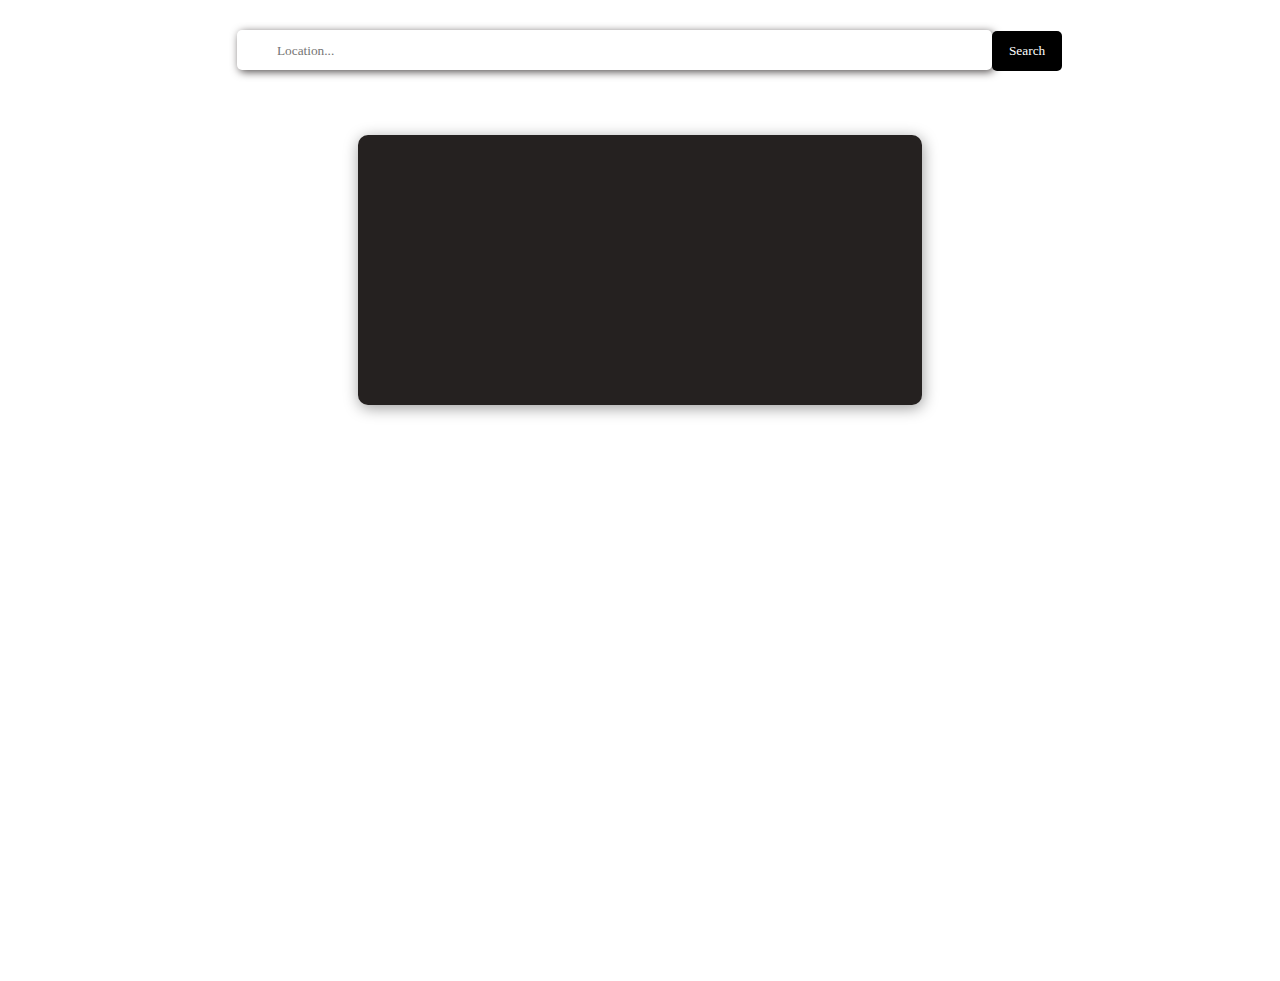
==== index.html @ 890153f9 "did the media query" ====
<!DOCTYPE html>
<html>

<head>
	<title> Time Api </title>
	<meta charset="utf-8">
	<meta name="viewport" content="width=device-width, initial-scale=1"/>
    <meta name=" theme-color" content="#000000" />
	<link rel="stylesheet" type="text/css" href="index.css">
	<script src="https://api.mapbox.com/mapbox-gl-js/v1.4.1/mapbox-gl.js"></script>
	<link rel="stylesheet" type="text/css" href="https://api.mapbox.com/mapbox-gl-js/v1.4.1/mapbox-gl.css">
</head>

<body>
	<div id="searchdiv">
		<center>
			<img src="search.svg" id="search-icon">
			<input type="search" name="search" id="search" placeholder="Location..."><input type="button" value="Search" id="sub">
		</center>

	</div>
		
	<div id="container">
		<center>
			<div id="box">
					<div id="time"></div>
			</div>
		</center>
		<div id="map"></div>
	</div>
	<div id="loader" style="display: none;"></div>
	<script type="text/javascript" src="index.js"></script>
</html>
---- index.css ----
body,html{
	background-image: url("bird-s-eye-view-of-ocean-during-daytime-2707756.jpg");
	height: 100%;
}
*{
	box-sizing: border-box;
	margin: 0;
	padding: 0;
	margin-top: 10px;
}

::placeholder{
	font-family: serif;
	font-size:10pt;
}

#container{
	height: 100%;
}

#box{
	height: 30%;
	width: 44%;
	background-color: #252120;
	padding-top: 3rem;
	margin: auto;
	position: absolute;
	z-index: 2;
	top: 15%;
	left: 28%;
	box-shadow:1px 3px 15px #9c9c9c;
	border-radius:10px;
}

#time{
	margin-top: auto;
	margin-bottom: 10%;
	background-color: #252120;
	height: 40px;
	width :40%;
	font-size: 15pt;
	font-family: Arial, Helvetica, sans-serif;
	color: white;
}

#map{
	top: 20%;
	width: 100%;
	height: 100%;
}
#search{
	width: 59%;
	height: 40px;
	padding-left:2.5rem;
	border-radius: 5px;
	border:0px;
	box-shadow: 2px 2px 9px #524d4d;
}
#search-icon{
	height: 15px;
	width: 15px;
	position: relative;
	left: 30px;
	top: 2.5px;
}

#sub{
	width: 70px;
	height: 40px;
	cursor: pointer;
	border-radius: 5px;
	background-color: black;
	color: #fff;
	border: 0px;
	font-family: serif;
}


/*spinner*/

#loader {
  position: absolute;
  left: 50%;
  top: 50%;
  z-index: 4;
  width: 100px;
  height: 100px;
  margin: -75px 0 0 -75px;
  border: 8px solid #f3f3f3;
  border-radius: 50%;
  border-top: 8px solid #3498db;
  opacity: 0.7;
  -webkit-animation: spin 2s linear infinite;
  animation: spin 2s linear infinite;
}

@-webkit-keyframes spin {
  0% { -webkit-transform: rotate(0deg); }
  100% { -webkit-transform: rotate(360deg); }
}

@keyframes spin {
  0% { transform: rotate(0deg); }
  100% { transform: rotate(360deg); }
}

/* Add animation to "page content" */
.animate-bottom {
  position: relative;
  -webkit-animation-name: animatebottom;
  -webkit-animation-duration: 1s;
  animation-name: animatebottom;
  animation-duration: 1s
}

@-webkit-keyframes animatebottom {
  from { bottom:-100px; opacity:0 } 
  to { bottom:0px; opacity:1 }
}

@keyframes animatebottom { 
  from{ bottom:-100px; opacity:0 } 
  to{ bottom:0; opacity:1 }
}

@media(max-width: 700px){
	#search-icon{
		display: none;
	}
	#search{
		width: 80%;
		padding-left: 1rem;
	}
	#box{
		width: 70%;
		left: 10%;
		height: 25%;
	}
	#loader{
		opacity: 0.5;
	}
}
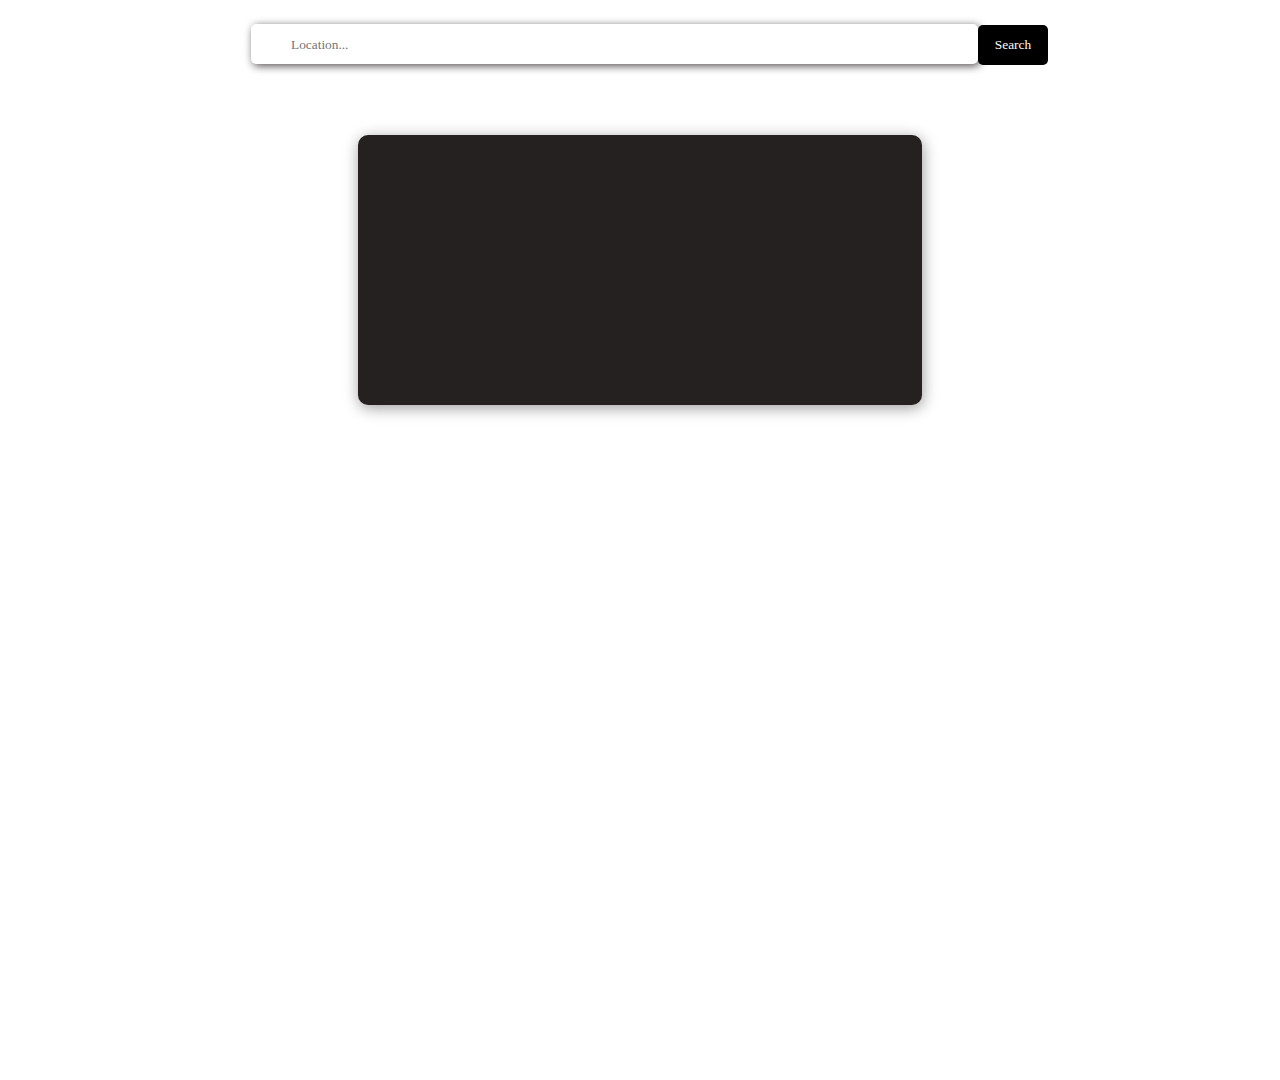
==== commit 1c9babf6: "made a few changes" ====
--- a/index.html
+++ b/index.html
@@ -19,13 +19,13 @@
 		</center>
 
 	</div>
-		
+	<center>
+		<div id="box">
+			<div id="time"></div>
+		</div>
+	</center>		
 	<div id="container">
-		<center>
-			<div id="box">
-					<div id="time"></div>
-			</div>
-		</center>
+
 		<div id="map"></div>
 	</div>
 	<div id="loader" style="display: none;"></div>
--- a/index.css
+++ b/index.css
@@ -6,7 +6,6 @@
 	box-sizing: border-box;
 	margin: 0;
 	padding: 0;
-	margin-top: 10px;
 }
 
 ::placeholder{
@@ -16,6 +15,11 @@
 
 #container{
 	height: 100%;
+}
+
+#searchdiv{
+	height: 20%;
+	padding: 1.5rem;
 }
 
 #box{
@@ -44,7 +48,8 @@
 }
 
 #map{
-	top: 20%;
+	background-color: #fff;
+	top: 25%;
 	width: 100%;
 	height: 100%;
 }
@@ -133,7 +138,7 @@
 	}
 	#box{
 		width: 70%;
-		left: 10%;
+		left: 12%;
 		height: 25%;
 	}
 	#loader{
